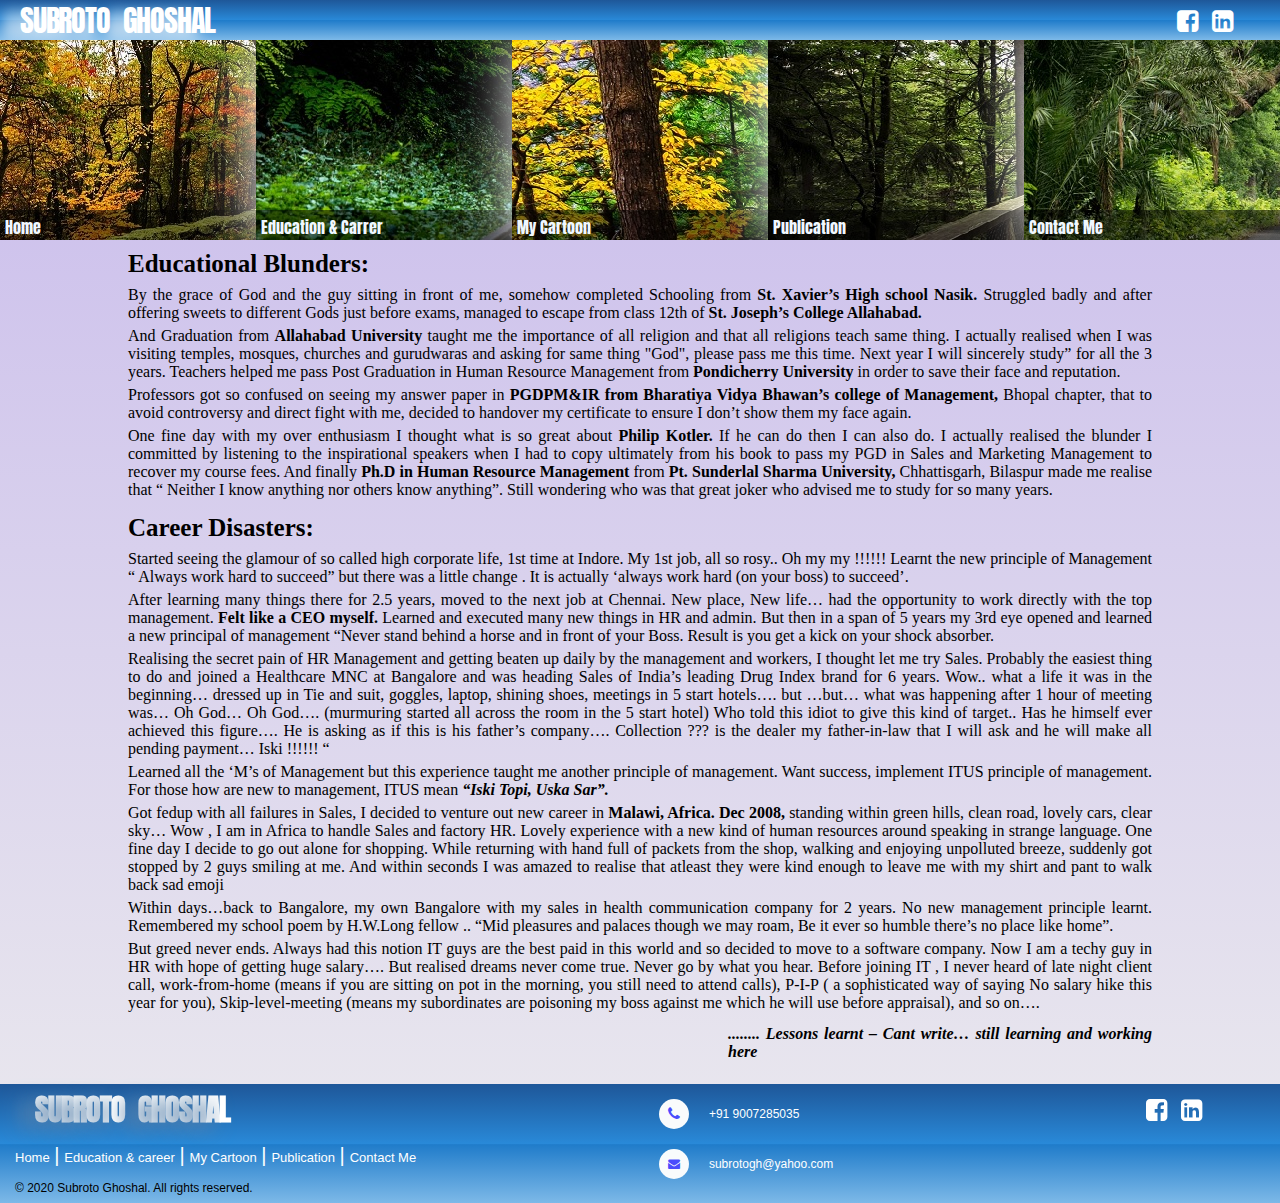
==== educationcareer.html @ f64bbf11 "changes in index.html and css and added new file educationcareer.html" ====
<!DOCTYPE html>
<html lang="en">

<head>
    <meta charset="UTF-8">
    <meta name="viewport" content="width=device-width, initial-scale=1.0">
    <title>SUBROTO GHOSHAL</title>
    <link rel="stylesheet" href="css/style.css">

    <link
        href="https://fonts.googleapis.com/css?family=Anton|Black+Ops+One|Bungee+Inline|Rammetto+One|Sonsie+One&display=swap"
        rel="stylesheet">

    <link rel="stylesheet" href="https://cdnjs.cloudflare.com/ajax/libs/font-awesome/4.7.0/css/font-awesome.min.css">
    <link rel="stylesheet" href="/path/to/csslider.css" />

    <link href="https://fonts.googleapis.com/css?family=Great+Vibes|Sacramento|Satisfy&display=swap" rel="stylesheet">
    <link href="https://fonts.googleapis.com/css?family=Allura|Great+Vibes|Monoton|Sacramento|Satisfy&display=swap"
        rel="stylesheet">
    <link href="https://emoji-css.afeld.me/emoji.css" rel="stylesheet">
    <link href="https://fonts.googleapis.com/css?family=Rye&display=swap" rel="stylesheet">
    <script> </script>
</head>

<body>
    <div class="coantainer" id="maincontainer">
        <div class="BannerAccordian">
            <div class="banner">
                <div class="bannerbox" id="bannerboxleft">
                    <div class="shadows">
                        <a href="index.html"></a>
                        <span>S</span><span>u</span><span>b</span><span>r</span><span>o</span><span>t</span><span>o</span><Span
                            style="opacity:0;">S</Span><span>G</span><span>h</span><span>o</span><span>s</span><span>h</span><span>a</span><span>l</span>
                        </a>
                    </div>
                </div>
                <div class="bannerbox" id="bannerboxright">
                    <ul>
                        <li class="linkedin">
                            <a href="https://in.linkedin.com/in/dr-subroto-ghoshal-ph-d-09513015" target="_blank"><i
                                    class="fa">&#xf08c;</i></a>
                        </li>
                        <li class="facebook">
                            <a href="" target="_blank"><i class="fa">&#xf082;</i></a>
                        </li>
                    </ul>
                </div>
            </div>

            <div class="accordion">
                <ul>
                    <li>
                        <img src="img/AccordionSlider-1.jpg" alt="">
                        <a href="index.html">Home</a> </li>
                    <li>
                        <img src="img/AccordionSlider-2.jpg" alt="">
                        <a href="educationcareer.html">Education & Carrer</a>
                    </li>
                    <li>
                        <img src="img/AccordionSlider-3.jpg" alt="">
                        <a href="#">My Cartoon</a>
                    </li>
                    <li>
                        <img src="img/AccordionSlider-4.jpg" alt="">
                        <a href="#" target="_blank">Publication</a>
                    </li>
                    <li>
                        <img src="img/AccordionSlider-5.jpg" alt="">
                        <a href="#" target="_blank">Contact Me</a>
                    </li>
                </ul>
            </div>

        </div>

        <!-- Text Box start -->
        <div class="textboxouter">
            <div class="textboxinner" id="textboxinner">
                <h4>Educational Blunders:</h4>
                <p>
                    <span> By the grace of God and the guy sitting in front of me, somehow completed Schooling from <b> St. Xavier’s High school Nasik. </b>
                    Struggled badly and after offering sweets to different Gods just before exams, managed to escape from class 12th of <b> St. Joseph’s College Allahabad. </b></span>
                    
                    <span> And Graduation from <b> Allahabad University </b> taught me the importance of all religion and that all religions teach same thing. I actually realised when I was visiting temples, mosques, churches and gurudwaras and asking for same thing "God", please pass me this time. Next year I will sincerely study” for all the 3 years.
                    Teachers helped me pass Post Graduation in Human Resource Management from <b> Pondicherry University </b> in order to save their face and reputation. </span>
                    
                    <span> Professors got so confused on seeing my answer paper in <b> PGDPM&IR from Bharatiya Vidya Bhawan’s college of Management,</b> Bhopal chapter, that to avoid controversy and direct fight with me, decided to handover my certificate to ensure I don’t show them my face again. </span>
                    
                    <span> One fine day with my over enthusiasm I thought what is so great about <b> Philip Kotler.</b> If he can do then I can also do. I actually realised the blunder I committed by listening to the inspirational speakers when I had to copy ultimately from his book to pass my PGD in Sales and Marketing Management to recover my course fees.
                    And finally <b> Ph.D in Human Resource Management </b> from <b> Pt. Sunderlal Sharma University,</b> Chhattisgarh, Bilaspur made me realise that “ Neither I know anything nor others know anything”. Still wondering who was that great joker who advised me to study for so many years. </span>
                </p>
                <h4>Career Disasters:</h4>
                <p>
                    <span> Started seeing the glamour of so called high corporate life, 1st time at Indore. My 1st job, all so rosy.. Oh my my !!!!!! 
                    Learnt the new principle of Management “ Always work hard to succeed” but there was a little change . It is actually ‘always work hard (on your boss) to succeed’. </span>
                    
                    <span> After learning many things there for 2.5 years, moved to the next job at Chennai. New place, New life… had the opportunity to work directly with the top management. <b> Felt like a CEO myself.</b> Learned and executed many new things in HR and admin. But then in a span of 5 years my 3rd eye opened and learned a new principal of management “Never stand behind a horse and in front of your Boss. Result is you get a kick on your shock absorber. </span>

                    <span> Realising the secret pain of HR Management and getting beaten up daily by the management and workers, I thought let me try Sales. Probably the easiest thing to do and joined a Healthcare MNC at Bangalore and was heading Sales of India’s leading Drug Index brand for 6 years. Wow.. what a life it was in the beginning… dressed up in Tie and suit, goggles, laptop, shining shoes, meetings in 5 start hotels…. but …but… what was happening after 1 hour of meeting was… Oh God… Oh God…. (murmuring started all across the room in the 5 start hotel)  Who told this idiot to give this kind of target.. Has he himself ever achieved this figure…. He is asking as if this is his father’s company…. Collection ??? is the dealer my father-in-law that I will ask and he will make all pending payment… Iski !!!!!! “ </span>
                    <span> Learned all the ‘M’s of Management but this experience taught me another principle of management. Want success, implement ITUS principle of management. For those how are new to management, ITUS mean <b> <em> “Iski Topi, Uska Sar”.</em> </b> </span>

                    <span> Got fedup with all failures in Sales,  I decided to venture out new career in <b> Malawi, Africa. 
                    Dec 2008, </b> standing within green hills, clean road, lovely cars, clear sky… Wow , I am in Africa to handle Sales and factory HR. Lovely experience with a new kind of human resources around  speaking in strange language. One fine day I decide to go out alone for shopping. While returning with hand full of packets from the shop, walking and enjoying unpolluted breeze, suddenly got stopped by 2 guys smiling at me. And within seconds I was amazed to realise that atleast they were kind enough to leave me with my shirt and pant to walk back sad emoji </span>
                    
                    <span> Within days…back to Bangalore, my own Bangalore with my sales in health communication company for 2 years.
                    No new management principle learnt. Remembered my school poem by H.W.Long fellow .. “Mid pleasures and palaces though we may roam, Be it ever so humble there’s no place like home”. </span>

                    <span> But greed never ends. Always had this notion IT guys are the best paid in this world and so decided to move to a software company. Now I am a techy guy in HR with hope of getting huge salary…. But realised dreams never come true. Never go by what you hear. Before joining IT , I never heard of late night client call, work-from-home (means if you are sitting on pot in the morning, you still need to attend calls), P-I-P ( a sophisticated way of saying No salary hike this year for you), Skip-level-meeting (means my subordinates are poisoning my boss against me which he will use before appraisal), and so on…. </span>
                    <span class="glassofwatereducationcareer"> <b> ........ Lessons learnt – Cant write… still learning and working here <i class="em em-stuck_out_tongue_winking_eye"
                        aria-role="presentation"
                        aria-label="FACE WITH STUCK-OUT TONGUE AND WINKING EYE"></i></b></span> <br>
                </p>
            </div>
        </div>
        <!-- Text Box ends -->

        <!-- Footer start here -->
        <footer class="footer-distributed">
            <div class="footer-left">
                <div class="bannerbox" id="bannerboxleft">
                    <div class="shadows">
                        <span>S</span><span>u</span><span>b</span><span>r</span><span>o</span><span>t</span><span>o</span><Span
                            style="opacity:0;">S</Span><span>G</span><span>h</span><span>o</span><span>s</span><span>h</span><span>a</span><span>l</span>
                    </div>
                </div>
                <p class="footer-links">
                    <a href="index.html" class="link-1">Home</a>
                    <a href="educationcareer.html">Education & career</a>
                    <a href="#">My Cartoon</a>
                    <a href="#">Publication</a>
                    <a href="#">Contact Me</a>
                </p>
                <p class="footer-copyright">© 2020 Subroto Ghoshal. All rights reserved.

                </p>
            </div>
            <div class="footer-center">
                <div>
                    <i class="fa fa-phone"></i>
                    <p>+91 9007285035</p>
                </div>
                <div>
                    <i class="fa fa-envelope"></i>
                    <p><a href="mailto:subrotogh@yahoo.com ">subrotogh@yahoo.com</a></p>
                </div>
            </div>
            <div class="footer-right">
                <div class="bannerbox" id="bannerboxright">
                    <ul>
                        <li class="linkedin">
                            <a href="https://in.linkedin.com/in/dr-subroto-ghoshal-ph-d-09513015" target="_blank"><i
                                    class="fa">&#xf08c;</i></a>
                        </li>
                        <li class="facebook">
                            <a href="" target="_blank"><i class="fa">&#xf082;</i></a>
                        </li>
                    </ul>
                </div>
            </div>
        </footer>
        <!--Footer ends here-->


    </div> <!-- Container End here-->
</body>

</html>
---- css/style.css ----
*{
    margin: 0px;
    padding: 0px;
}

.coantainer{
    /* border: 1px solid red; */
    width: 100%;
    /* height: 774px; */
    background: linear-gradient(to bottom, rgb(200, 186, 236), rgb(235, 234, 238));
}
.banner{
    width: 100%;
    height: 40px;
    /* border: 1px solid red; */
    display: flex;
    flex-direction: row; 
    justify-content: center;
    align-items: center;
    background: rgb(30,87,153); /* Old browsers */
    background: -moz-linear-gradient(top,  rgba(30,87,153,1) 0%, rgba(41,137,216,1) 50%, rgba(32,124,202,1) 51%, rgba(125,185,232,1) 100%); /* FF3.6-15 */
    background: -webkit-linear-gradient(top,  rgba(30,87,153,1) 0%,rgba(41,137,216,1) 50%,rgba(32,124,202,1) 51%,rgba(125,185,232,1) 100%); /* Chrome10-25,Safari5.1-6 */
    background: linear-gradient(to bottom,  rgba(30,87,153,1) 0%,rgba(41,137,216,1) 50%,rgba(32,124,202,1) 51%,rgba(125,185,232,1) 100%); /* W3C, IE10+, FF16+, Chrome26+, Opera12+, Safari7+ */
    filter: progid:DXImageTransform.Microsoft.gradient( startColorstr='#1e5799', endColorstr='#7db9e8',GradientType=0 ); /* IE6-9 */

}

.banner .bannerbox{
    width: 50%;
    height: 40px;
}

.bannerbox ul li {
    position: relative;
    right: 40px;
    list-style: none;
    float: right;
    font-family: 'brandico', sans-serif;
    padding:7px;
    cursor: pointer;
    font-size:25px
}
.bannerbox ul li a{
    color: rgb(255, 255, 255);
}
.bannerbox ul li a:hover{
    text-shadow: -2px 6px 15px #ffffff;
}

.shadows {
    position: relative;
    top: 0px;
    left: 0px;
    margin-top: -2px;
    padding-left: 20px;
    text-shadow: -15px 5px 20px #5981aa;
    color: rgb(255, 255, 255);
    letter-spacing: -0.04em;
    font-family: 'Anton', Arial, sans-serif;
    user-select: none;
    text-transform: uppercase;
    font-size: 30px;
    transition: all 0.25s ease-out;
}
.shadows:hover {
    text-shadow: -16px 6px 15px #ffffff;
    cursor: pointer;
}


.accordion{
    height: 200px;
    width: 100%;
    overflow: hidden;
    /* border: 1px solid red; */
    /* border-radius: 10px; */
    position: sticky;
    left: 0px;
    top: 0px;
}

.accordion ul{
    list-style: none;
    cursor: pointer;
}

.accordion ul li{
    position: relative;
    width: calc(100% / 5);
    float: left;
    transition: all 0.6s;
    box-shadow: 0px 0px 50px rgb(255, 255, 255);
}

.accordion ul:hover li{
    width: calc((100% - 800px) / 4);
    
}

.accordion ul li:hover{
    width: 800px;
}

.accordion ul li a{
    position: absolute;
    bottom: 0;
    left: 0;
    padding: 5px;
    text-decoration: none;
    background-color: rgba(0, 0, 0, 0.5); 
    color: aliceblue; 
    width: 100%;
    font-size: 16px;
    font-family: 'Anton', Arial, sans-serif;
}

.sliderbox{
    /* border: 5px solid blue; */
    margin-top: 0px;
    /* height: 320px; */
}
.outerbox{
    width: 1000px;
    overflow: hidden;
    /* border: 1px solid red; */
    margin: 2px auto;
    /* border: 25px solid rgba(245, 169, 4, 0.404); */
    border: 25px;
    border-style: solid;
    border-color:#353535 #FEC007 #FEC007 #353535;
    border-style:outset;
    border-radius: 8px;
}
.slider{
    position: relative;
    width: 5000px;
    animation-name: Subrotoghoshalslider;
    animation-duration: 20s;
    animation-iteration-count: infinite;
}

.slider img{
    float: left;
    box-shadow: 0px 0px 50px rgb(255, 255, 255);
}

@keyframes Subrotoghoshalslider{
    15%{
        left: 0px;
    }20%{
        left: -1000px;
    }35%{
        left: -1000px;
    }40%{
        left: -2000px;
    }55%{
        left: -2000px;
    }60%{
        left: -3000px;
    }75%{
        left: -3000px;
    }80%{
        left: -4000px;
    }95%{
        left: -4000px;
    }100%{
        left: 0px;
    }
}

/* Animated profile box start here */
.profilebox{
    height: 300px;
    display: flex;
    justify-content: center;
    align-items: center;
    /* padding: 50px; */
    padding-top: 30px;
    padding-bottom: 20px;
    /* border: 1px solid red; */

}
.profilebox .picbox{
    position: absolute;
    height: 300px;
    width: 300px;
    border-radius: 50%;
    overflow: hidden;
}

.profilebox .picbox img{
    height: 100%;
    width: 100%;
}
 .profilebox .picbox .inside{
    height: 100%;
    width: 100%;
    border-width: 20px;
    border-style: solid;
    box-sizing: border-box;
    border-color: top right bottom left;
    border-color:#353535 #FEC007 #FEC007 #353535;
    position: absolute;
    top: 0px;
    left: 0;
    border-radius: 50%;
    transition: transform 1s;
    z-index: 10;
}

.profilebox .picbox:hover .inside{
    transform: rotate(180deg);
}

.profilebox .picbox .text{
    height: 100%;
    width: 100%;
    display: flex;
    justify-content: center;
    align-items: center;
    background: linear-gradient(to left, #33A727, #7FCC61);
    color: rgb(255, 255, 255);
    font-size: 30px;
    /* font-family: cursive, sans-serif; */
    font-family: 'Rye', cursive;
    font-weight: bold;
    text-transform: uppercase;
    letter-spacing: 2px;
    position: absolute;
    top: 0px;
    left: 0;
    text-align: center;
    opacity: 0;
    transition: opacity 1s;
}

.profilebox .picbox:hover .text{
    opacity: 1;
}
/* Animated profile box ends here */
/* ======================================================= */

/* About Area start */
.textboxouter{
    /* height: 600px; */
    width: 100%;
    /* border: 1px solid red; */
    display: flex;
    justify-content: center;
    align-items: center;
}

#textboxinner{
    width: 80%;
    /* border: 1px solid green; */
    /* height: 500px; */
    /* background-color: rgba(0, 0, 0, 0.5);  */
}

.textboxinner h3{
    /* background-color: rgb(179, 179, 46); */
    /* font-family: 'Satisfy', cursive; */
    /* font-family: 'Great Vibes', cursive; */
    font-family: 'Sacramento', cursive;
    font-weight: bolder;
    font-size: 46px;
    font-style: italic;
    /* color: #FEC007; */
    text-shadow: 10px 15px 20px #ffffff;
}

.textboxinner h4{
    font-family: Calibri;
    font-size: 25px;
    font-weight: bolder;
    display: block;
    padding-top: 10px;
}

.textboxinner p{
    display: block;
    padding-top: 8px;
    font-family: Calibri;
    text-align: justify;
}

.textboxinner span{
    display: block;
    padding-bottom: 5px;
}

.glassofwatereducationcareer{
    display: block;
    padding-top: 8px;
    font-family: Calibri;
    font-style: italic;
    font-weight: bold;
    padding-bottom: 30px;
    padding-left: 600px;
}

.subrotoname{
    /* background-color: lawngreen; */
    font-family: 'Monoton', cursive;
    font-size: 26px;
    color: black;
}
.subrotoborn{
    font-family: Rockwell Condensed;
    font-size: 20px;
}

.InspirationalQuots {
    font-family: Calibri;
    font-size: 25px;
    font-weight: bolder;
    display: block;
    padding-top: 10px;
}
.quotes{
    display: block;
    font-family: Calibri;
    font-size: 18px;
    /* background-color: cornsilk; */
    padding-top: 5px;
}
.abotfranklin{
    display: block;
    padding-top: 8px;
    font-family: Calibri;
    font-style: italic;
}
.misguideme{
    display: block;
    padding-top: 15px;
    font-family: Calibri;
    font-weight: bold;
}

.inspiredme{
    font-family: Calibri;
    font-size: 23px;
    font-weight: bolder;
    display: block;
    padding-top: 15px;
}
.lalutharoor{
    display: block;
    font-family: Rockwell Condensed;
    font-size: 25px;
    /* font-weight: bold; */
    padding-top: 10px;
}
.lalutharoortext{
    display: block;
    padding-top: 8px;
    font-family: Calibri;
}
.glassofwater{
    display: block;
    padding-top: 8px;
    font-family: Calibri;
    font-style: italic;
    font-weight: bold;
    padding-bottom: 30px;
    padding-left: 280px;
}


/* About Area Ends */

/* ====================================================== */

/* Footer start here */
.footer-distributed{
    background: rgb(30,87,153); /* Old browsers */
    background: -moz-linear-gradient(top,  rgba(30,87,153,1) 0%, rgba(41,137,216,1) 50%, rgba(32,124,202,1) 51%, rgba(125,185,232,1) 100%); /* FF3.6-15 */
    background: -webkit-linear-gradient(top,  rgba(30,87,153,1) 0%,rgba(41,137,216,1) 50%,rgba(32,124,202,1) 51%,rgba(125,185,232,1) 100%); /* Chrome10-25,Safari5.1-6 */
    background: linear-gradient(to bottom,  rgba(30,87,153,1) 0%,rgba(41,137,216,1) 50%,rgba(32,124,202,1) 51%,rgba(125,185,232,1) 100%); /* W3C, IE10+, FF16+, Chrome26+, Opera12+, Safari7+ */
    filter: progid:DXImageTransform.Microsoft.gradient( startColorstr='#1e5799', endColorstr='#7db9e8',GradientType=0 ); /* IE6-9 */
	box-shadow: 0 1px 1px 0 rgba(0, 0, 0, 0.12);
	box-sizing: border-box;
	width: 100%;
	text-align: left;
	font: bold 16px sans-serif;
	padding: 5px 15px;
}

.footer-distributed .footer-left,
.footer-distributed .footer-center,
.footer-distributed .footer-right{
	display: inline-block;
	vertical-align: top;
}

/* Footer left */

.footer-distributed .footer-left{
    width: 50%;
    /* border: 1px solid greenyellow; */
}

/* Footer links */

.footer-distributed .footer-links{
	color:  #ffffff;
	margin: 5px 0 5px;
	padding: 0;
}

.footer-distributed .footer-links a{
	display:inline-block;
	line-height: 1.8;
    font-weight:400;
	text-decoration: none;
    color:  inherit;
    font-size: 13px;
}

.footer-distributed .footer-company-name{
	color:  #222;
	font-size: 14px;
	font-weight: normal;
	margin: 0;
}

/* Footer Center */

.footer-distributed .footer-center{
    width: 40%;
    /* border: 1px solid white; */
}

.footer-distributed .footer-center i{
	background-color:  #f9fbfc;
	color: #0509fcbb;
	font-size: 15px;
	width: 30px;
	height: 30px;
	border-radius: 50%;
	text-align: center;
	line-height: 30px;
	margin: 10px 15px;
	vertical-align: middle;
}

.footer-distributed .footer-center i.fa-envelope{
	font-size: 12px;
    line-height: 30px;
    padding-top: -25px;
}

.footer-distributed .footer-center p{
	display: inline-block;
	color: #ffffff;
    font-weight:400;
	vertical-align: middle;
    margin:0;
    font-size: 12px;
}

.footer-distributed .footer-center p span{
	display:block;
	font-weight: normal;
	font-size:142x;
	line-height:2;
}

.footer-distributed .footer-center p a{
	color:  rgb(255, 255, 255);
	text-decoration: none;;
}

.footer-distributed .footer-links a:before {
  content: "|";
  font-weight:300;
  font-size: 20px;
  left: 0;
  color: #fff;
  display: inline-block;
  padding-right: 5px;
}

.footer-distributed .footer-links .link-1:before {
  content: none;
}

/* Footer Right */

.footer-distributed .footer-right{
    width: 8%;
    /* border: 1px solid yellow; */
}

.footer-distributed .footer-copyright{
	line-height: 20px;
	color:  #000000;
	font-size: 12px;
	font-weight: normal;
	margin: 0;
}

.footer-distributed .footer-copyright span{
	display: block;
	color:  #ffffff;
	font-size: 12px;
	font-weight: bold;
	margin-bottom: 20px;
}

.footer-distributed .footer-icons{
    margin-top: 25px;
    margin-left: 50px;
}

.footer-distributed .footer-icons a{
	display: inline-block;
	width: 35px;
	height: 35px;
	cursor: pointer;
	background-color:  #33383b;
	border-radius: 2px;

	font-size: 20px;
	color: #ffffff;
	text-align: center;
	line-height: 35px;

	margin-right: 3px;
	margin-bottom: 5px;
}

/* If you don't want the footer to be responsive, remove these media queries */

@media (max-width: 880px) {

	.footer-distributed{
		font: bold 14px sans-serif;
	}

	.footer-distributed .footer-left,
	.footer-distributed .footer-center,
	.footer-distributed .footer-right{
		display: block;
		width: 100%;
		margin-bottom: 40px;
		text-align: center;
	}

	.footer-distributed .footer-center i{
		margin-left: 0;
	}

}
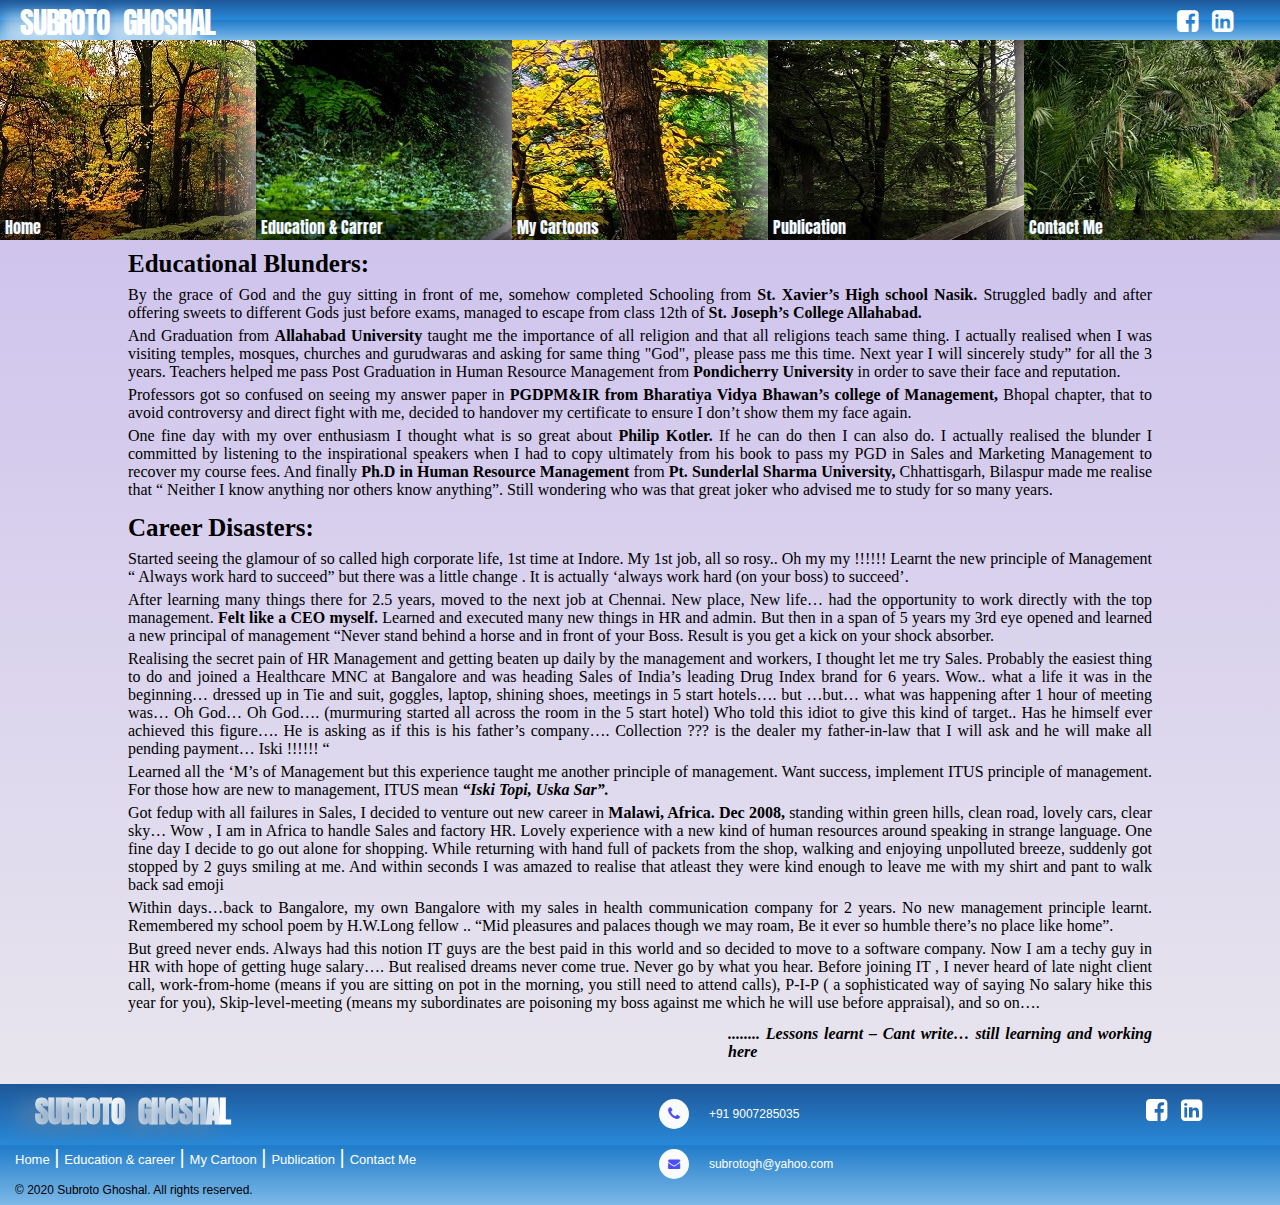
==== commit a029b3c6: "Implement and enable logo text href link in nav menu and footer menu and implement facebook and link" ====
--- a/educationcareer.html
+++ b/educationcareer.html
@@ -28,9 +28,9 @@
             <div class="banner">
                 <div class="bannerbox" id="bannerboxleft">
                     <div class="shadows">
-                        <a href="index.html"></a>
-                        <span>S</span><span>u</span><span>b</span><span>r</span><span>o</span><span>t</span><span>o</span><Span
-                            style="opacity:0;">S</Span><span>G</span><span>h</span><span>o</span><span>s</span><span>h</span><span>a</span><span>l</span>
+                        <a href="index.html">
+                            <span>S</span><span>u</span><span>b</span><span>r</span><span>o</span><span>t</span><span>o</span><Span
+                                style="opacity:0;">S</Span><span>G</span><span>h</span><span>o</span><span>s</span><span>h</span><span>a</span><span>l</span>
                         </a>
                     </div>
                 </div>
@@ -41,7 +41,7 @@
                                     class="fa">&#xf08c;</i></a>
                         </li>
                         <li class="facebook">
-                            <a href="" target="_blank"><i class="fa">&#xf082;</i></a>
+                            <a href="https://www.facebook.com/subroto.ghoshal.12" target="_blank"><i class="fa">&#xf082;</i></a>
                         </li>
                     </ul>
                 </div>
@@ -58,7 +58,7 @@
                     </li>
                     <li>
                         <img src="img/AccordionSlider-3.jpg" alt="">
-                        <a href="#">My Cartoon</a>
+                        <a href="#">My Cartoons</a>
                     </li>
                     <li>
                         <img src="img/AccordionSlider-4.jpg" alt="">
@@ -78,37 +78,83 @@
             <div class="textboxinner" id="textboxinner">
                 <h4>Educational Blunders:</h4>
                 <p>
-                    <span> By the grace of God and the guy sitting in front of me, somehow completed Schooling from <b> St. Xavier’s High school Nasik. </b>
-                    Struggled badly and after offering sweets to different Gods just before exams, managed to escape from class 12th of <b> St. Joseph’s College Allahabad. </b></span>
-                    
-                    <span> And Graduation from <b> Allahabad University </b> taught me the importance of all religion and that all religions teach same thing. I actually realised when I was visiting temples, mosques, churches and gurudwaras and asking for same thing "God", please pass me this time. Next year I will sincerely study” for all the 3 years.
-                    Teachers helped me pass Post Graduation in Human Resource Management from <b> Pondicherry University </b> in order to save their face and reputation. </span>
-                    
-                    <span> Professors got so confused on seeing my answer paper in <b> PGDPM&IR from Bharatiya Vidya Bhawan’s college of Management,</b> Bhopal chapter, that to avoid controversy and direct fight with me, decided to handover my certificate to ensure I don’t show them my face again. </span>
-                    
-                    <span> One fine day with my over enthusiasm I thought what is so great about <b> Philip Kotler.</b> If he can do then I can also do. I actually realised the blunder I committed by listening to the inspirational speakers when I had to copy ultimately from his book to pass my PGD in Sales and Marketing Management to recover my course fees.
-                    And finally <b> Ph.D in Human Resource Management </b> from <b> Pt. Sunderlal Sharma University,</b> Chhattisgarh, Bilaspur made me realise that “ Neither I know anything nor others know anything”. Still wondering who was that great joker who advised me to study for so many years. </span>
+                    <span> By the grace of God and the guy sitting in front of me, somehow completed Schooling from <b>
+                            St. Xavier’s High school Nasik. </b>
+                        Struggled badly and after offering sweets to different Gods just before exams, managed to escape
+                        from class 12th of <b> St. Joseph’s College Allahabad. </b></span>
+
+                    <span> And Graduation from <b> Allahabad University </b> taught me the importance of all religion
+                        and that all religions teach same thing. I actually realised when I was visiting temples,
+                        mosques, churches and gurudwaras and asking for same thing "God", please pass me this time. Next
+                        year I will sincerely study” for all the 3 years.
+                        Teachers helped me pass Post Graduation in Human Resource Management from <b> Pondicherry
+                            University </b> in order to save their face and reputation. </span>
+
+                    <span> Professors got so confused on seeing my answer paper in <b> PGDPM&IR from Bharatiya Vidya
+                            Bhawan’s college of Management,</b> Bhopal chapter, that to avoid controversy and direct
+                        fight with me, decided to handover my certificate to ensure I don’t show them my face again.
+                    </span>
+
+                    <span> One fine day with my over enthusiasm I thought what is so great about <b> Philip Kotler.</b>
+                        If he can do then I can also do. I actually realised the blunder I committed by listening to the
+                        inspirational speakers when I had to copy ultimately from his book to pass my PGD in Sales and
+                        Marketing Management to recover my course fees.
+                        And finally <b> Ph.D in Human Resource Management </b> from <b> Pt. Sunderlal Sharma
+                            University,</b> Chhattisgarh, Bilaspur made me realise that “ Neither I know anything nor
+                        others know anything”. Still wondering who was that great joker who advised me to study for so
+                        many years. </span>
                 </p>
                 <h4>Career Disasters:</h4>
                 <p>
-                    <span> Started seeing the glamour of so called high corporate life, 1st time at Indore. My 1st job, all so rosy.. Oh my my !!!!!! 
-                    Learnt the new principle of Management “ Always work hard to succeed” but there was a little change . It is actually ‘always work hard (on your boss) to succeed’. </span>
-                    
-                    <span> After learning many things there for 2.5 years, moved to the next job at Chennai. New place, New life… had the opportunity to work directly with the top management. <b> Felt like a CEO myself.</b> Learned and executed many new things in HR and admin. But then in a span of 5 years my 3rd eye opened and learned a new principal of management “Never stand behind a horse and in front of your Boss. Result is you get a kick on your shock absorber. </span>
-
-                    <span> Realising the secret pain of HR Management and getting beaten up daily by the management and workers, I thought let me try Sales. Probably the easiest thing to do and joined a Healthcare MNC at Bangalore and was heading Sales of India’s leading Drug Index brand for 6 years. Wow.. what a life it was in the beginning… dressed up in Tie and suit, goggles, laptop, shining shoes, meetings in 5 start hotels…. but …but… what was happening after 1 hour of meeting was… Oh God… Oh God…. (murmuring started all across the room in the 5 start hotel)  Who told this idiot to give this kind of target.. Has he himself ever achieved this figure…. He is asking as if this is his father’s company…. Collection ??? is the dealer my father-in-law that I will ask and he will make all pending payment… Iski !!!!!! “ </span>
-                    <span> Learned all the ‘M’s of Management but this experience taught me another principle of management. Want success, implement ITUS principle of management. For those how are new to management, ITUS mean <b> <em> “Iski Topi, Uska Sar”.</em> </b> </span>
-
-                    <span> Got fedup with all failures in Sales,  I decided to venture out new career in <b> Malawi, Africa. 
-                    Dec 2008, </b> standing within green hills, clean road, lovely cars, clear sky… Wow , I am in Africa to handle Sales and factory HR. Lovely experience with a new kind of human resources around  speaking in strange language. One fine day I decide to go out alone for shopping. While returning with hand full of packets from the shop, walking and enjoying unpolluted breeze, suddenly got stopped by 2 guys smiling at me. And within seconds I was amazed to realise that atleast they were kind enough to leave me with my shirt and pant to walk back sad emoji </span>
-                    
-                    <span> Within days…back to Bangalore, my own Bangalore with my sales in health communication company for 2 years.
-                    No new management principle learnt. Remembered my school poem by H.W.Long fellow .. “Mid pleasures and palaces though we may roam, Be it ever so humble there’s no place like home”. </span>
-
-                    <span> But greed never ends. Always had this notion IT guys are the best paid in this world and so decided to move to a software company. Now I am a techy guy in HR with hope of getting huge salary…. But realised dreams never come true. Never go by what you hear. Before joining IT , I never heard of late night client call, work-from-home (means if you are sitting on pot in the morning, you still need to attend calls), P-I-P ( a sophisticated way of saying No salary hike this year for you), Skip-level-meeting (means my subordinates are poisoning my boss against me which he will use before appraisal), and so on…. </span>
-                    <span class="glassofwatereducationcareer"> <b> ........ Lessons learnt – Cant write… still learning and working here <i class="em em-stuck_out_tongue_winking_eye"
-                        aria-role="presentation"
-                        aria-label="FACE WITH STUCK-OUT TONGUE AND WINKING EYE"></i></b></span> <br>
+                    <span> Started seeing the glamour of so called high corporate life, 1st time at Indore. My 1st job,
+                        all so rosy.. Oh my my !!!!!!
+                        Learnt the new principle of Management “ Always work hard to succeed” but there was a little
+                        change . It is actually ‘always work hard (on your boss) to succeed’. </span>
+
+                    <span> After learning many things there for 2.5 years, moved to the next job at Chennai. New place,
+                        New life… had the opportunity to work directly with the top management. <b> Felt like a CEO
+                            myself.</b> Learned and executed many new things in HR and admin. But then in a span of 5
+                        years my 3rd eye opened and learned a new principal of management “Never stand behind a horse
+                        and in front of your Boss. Result is you get a kick on your shock absorber. </span>
+
+                    <span> Realising the secret pain of HR Management and getting beaten up daily by the management and
+                        workers, I thought let me try Sales. Probably the easiest thing to do and joined a Healthcare
+                        MNC at Bangalore and was heading Sales of India’s leading Drug Index brand for 6 years. Wow..
+                        what a life it was in the beginning… dressed up in Tie and suit, goggles, laptop, shining shoes,
+                        meetings in 5 start hotels…. but …but… what was happening after 1 hour of meeting was… Oh God…
+                        Oh God…. (murmuring started all across the room in the 5 start hotel) Who told this idiot to
+                        give this kind of target.. Has he himself ever achieved this figure…. He is asking as if this is
+                        his father’s company…. Collection ??? is the dealer my father-in-law that I will ask and he will
+                        make all pending payment… Iski !!!!!! “ </span>
+                    <span> Learned all the ‘M’s of Management but this experience taught me another principle of
+                        management. Want success, implement ITUS principle of management. For those how are new to
+                        management, ITUS mean <b> <em> “Iski Topi, Uska Sar”.</em> </b> </span>
+
+                    <span> Got fedup with all failures in Sales, I decided to venture out new career in <b> Malawi,
+                            Africa.
+                            Dec 2008, </b> standing within green hills, clean road, lovely cars, clear sky… Wow , I am
+                        in Africa to handle Sales and factory HR. Lovely experience with a new kind of human resources
+                        around speaking in strange language. One fine day I decide to go out alone for shopping. While
+                        returning with hand full of packets from the shop, walking and enjoying unpolluted breeze,
+                        suddenly got stopped by 2 guys smiling at me. And within seconds I was amazed to realise that
+                        atleast they were kind enough to leave me with my shirt and pant to walk back sad emoji </span>
+
+                    <span> Within days…back to Bangalore, my own Bangalore with my sales in health communication company
+                        for 2 years.
+                        No new management principle learnt. Remembered my school poem by H.W.Long fellow .. “Mid
+                        pleasures and palaces though we may roam, Be it ever so humble there’s no place like home”.
+                    </span>
+
+                    <span> But greed never ends. Always had this notion IT guys are the best paid in this world and so
+                        decided to move to a software company. Now I am a techy guy in HR with hope of getting huge
+                        salary…. But realised dreams never come true. Never go by what you hear. Before joining IT , I
+                        never heard of late night client call, work-from-home (means if you are sitting on pot in the
+                        morning, you still need to attend calls), P-I-P ( a sophisticated way of saying No salary hike
+                        this year for you), Skip-level-meeting (means my subordinates are poisoning my boss against me
+                        which he will use before appraisal), and so on…. </span>
+                    <span class="glassofwatereducationcareer"> <b> ........ Lessons learnt – Cant write… still learning
+                            and working here <i class="em em-stuck_out_tongue_winking_eye" aria-role="presentation"
+                                aria-label="FACE WITH STUCK-OUT TONGUE AND WINKING EYE"></i></b></span> <br>
                 </p>
             </div>
         </div>
@@ -119,8 +165,10 @@
             <div class="footer-left">
                 <div class="bannerbox" id="bannerboxleft">
                     <div class="shadows">
-                        <span>S</span><span>u</span><span>b</span><span>r</span><span>o</span><span>t</span><span>o</span><Span
-                            style="opacity:0;">S</Span><span>G</span><span>h</span><span>o</span><span>s</span><span>h</span><span>a</span><span>l</span>
+                        <a href="index.html">
+                            <span>S</span><span>u</span><span>b</span><span>r</span><span>o</span><span>t</span><span>o</span><Span
+                                style="opacity:0;">S</Span><span>G</span><span>h</span><span>o</span><span>s</span><span>h</span><span>a</span><span>l</span>
+                        </a>
                     </div>
                 </div>
                 <p class="footer-links">
@@ -152,7 +200,7 @@
                                     class="fa">&#xf08c;</i></a>
                         </li>
                         <li class="facebook">
-                            <a href="" target="_blank"><i class="fa">&#xf082;</i></a>
+                            <a href="https://www.facebook.com/subroto.ghoshal.12" target="_blank"><i class="fa">&#xf082;</i></a>
                         </li>
                     </ul>
                 </div>
--- a/css/style.css
+++ b/css/style.css
@@ -45,11 +45,12 @@
 .bannerbox ul li a{
     color: rgb(255, 255, 255);
 }
+
 .bannerbox ul li a:hover{
     text-shadow: -2px 6px 15px #ffffff;
 }
 
-.shadows {
+.shadows a{
     position: relative;
     top: 0px;
     left: 0px;
@@ -63,8 +64,9 @@
     text-transform: uppercase;
     font-size: 30px;
     transition: all 0.25s ease-out;
-}
-.shadows:hover {
+    text-decoration: none;
+}
+.shadows a:hover {
     text-shadow: -16px 6px 15px #ffffff;
     cursor: pointer;
 }
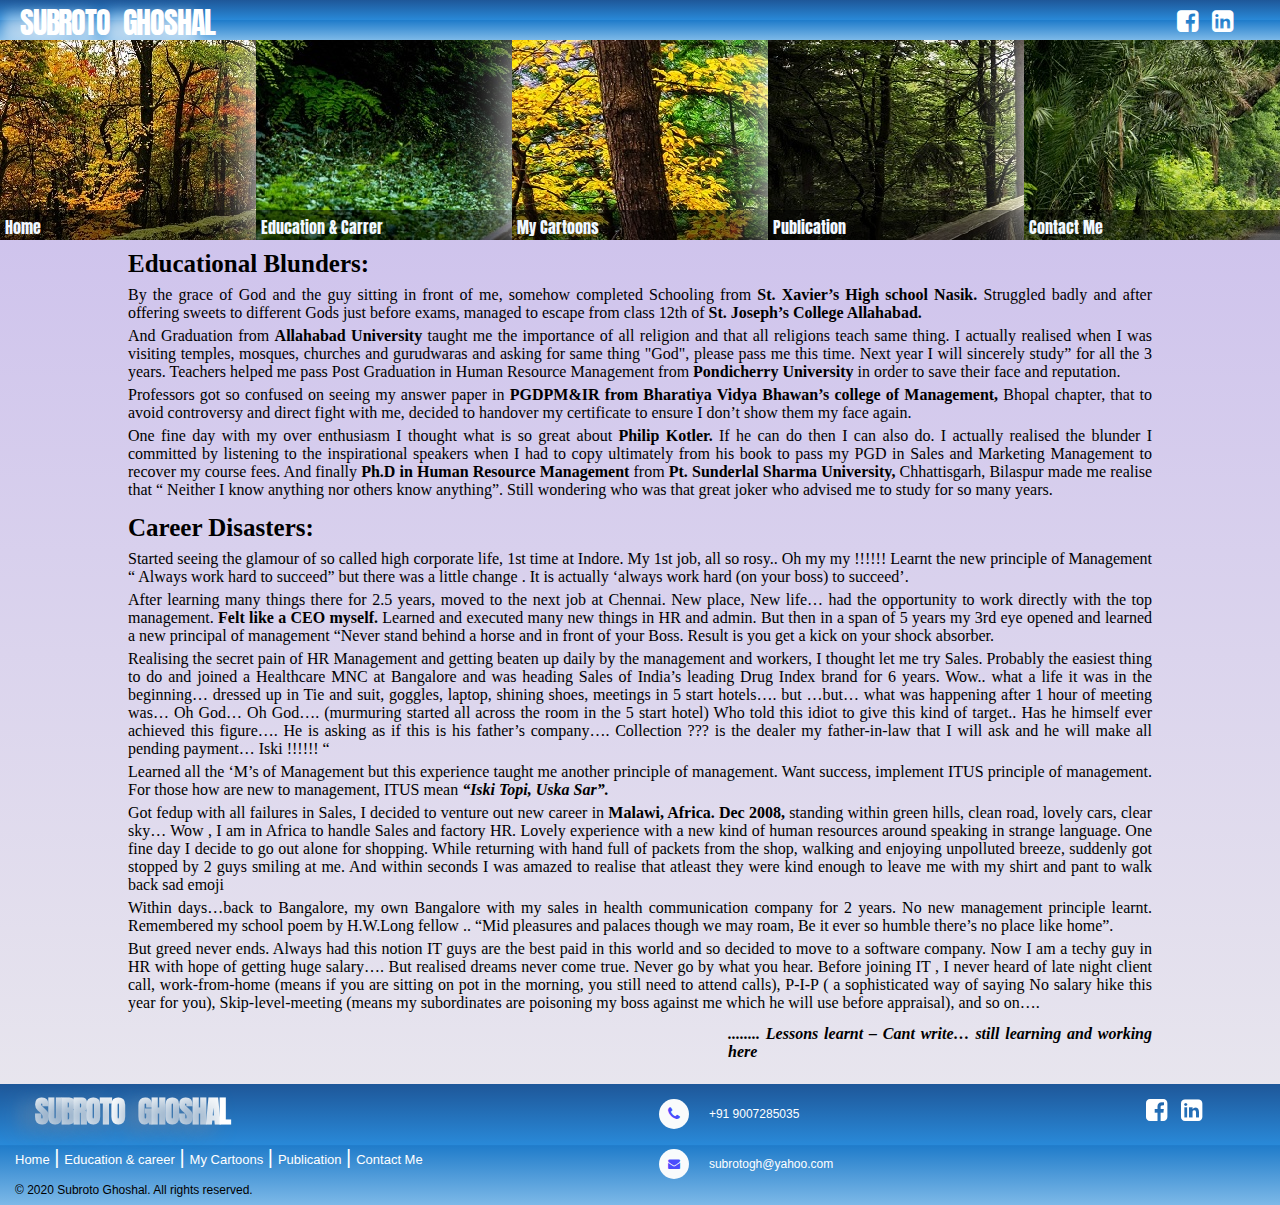
==== commit bc388d00: "implement My cartoom page and correct few more things" ====
--- a/educationcareer.html
+++ b/educationcareer.html
@@ -58,15 +58,15 @@
                     </li>
                     <li>
                         <img src="img/AccordionSlider-3.jpg" alt="">
-                        <a href="#">My Cartoons</a>
+                        <a href="mycartoons.html">My Cartoons</a>
                     </li>
                     <li>
                         <img src="img/AccordionSlider-4.jpg" alt="">
-                        <a href="#" target="_blank">Publication</a>
+                        <a href="#">Publication</a>
                     </li>
                     <li>
                         <img src="img/AccordionSlider-5.jpg" alt="">
-                        <a href="#" target="_blank">Contact Me</a>
+                        <a href="#">Contact Me</a>
                     </li>
                 </ul>
             </div>
@@ -174,7 +174,7 @@
                 <p class="footer-links">
                     <a href="index.html" class="link-1">Home</a>
                     <a href="educationcareer.html">Education & career</a>
-                    <a href="#">My Cartoon</a>
+                    <a href="mycartoons.html">My Cartoons</a>
                     <a href="#">Publication</a>
                     <a href="#">Contact Me</a>
                 </p>
--- a/css/style.css
+++ b/css/style.css
@@ -281,6 +281,14 @@
     padding-top: 10px;
 }
 
+.textboxinner h5{
+    font-family: Calibri;
+    font-size: 22px;
+    font-weight: bolder;
+    display: block;
+    padding-top: 10px;
+}
+
 .textboxinner p{
     display: block;
     padding-top: 8px;
@@ -370,6 +378,28 @@
     padding-left: 280px;
 }
 
+.cartooncontainer{
+    /* border: 1px solid red; */
+    display: flex;
+    flex-direction: row;
+    justify-content: center;
+    align-items: center;
+    justify-content: space-between;
+    flex-wrap: wrap;
+}
+
+.cartoonbox{
+    border: 1px solid black;
+    height: 200px;
+    width: 250px;
+    margin-top: 10px;
+    margin-bottom: 10px;
+}
+
+.cartoonbox img{
+    height: 100%;
+    width: 100%;
+}
 
 /* About Area Ends */
 
@@ -554,5 +584,5 @@
 	.footer-distributed .footer-center i{
 		margin-left: 0;
 	}
-
-}
+}
+
